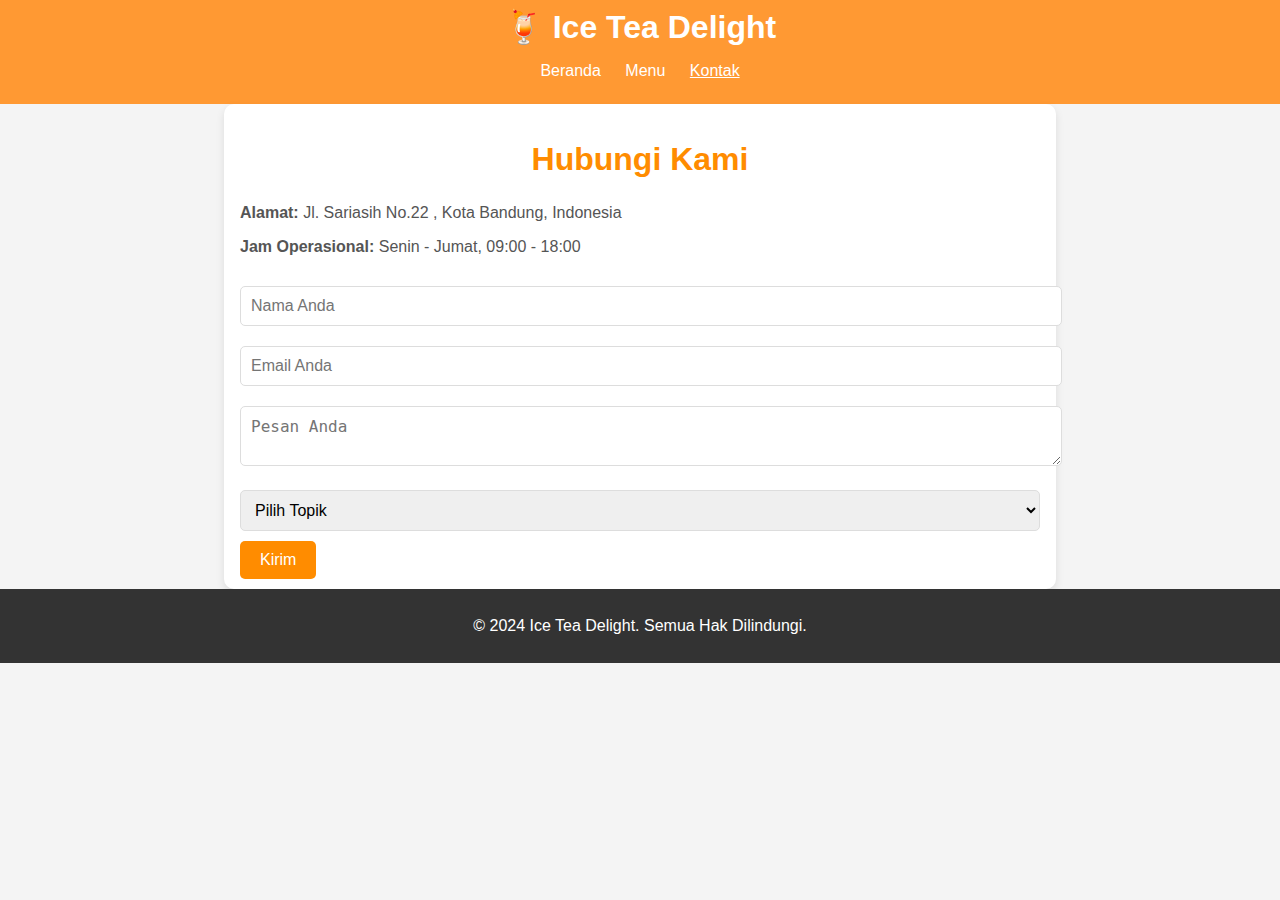
==== contact.html @ be7dbed3 "flex" ====
<!DOCTYPE html>
<html lang="id">
<head>
    <meta charset="UTF-8">
    <meta name="viewport" content="width=device-width, initial-scale=1.0">
    <title>Kontak - Ice Tea Delight</title>
    <link rel="stylesheet" href="css/stylecontact.css">
</head>
<body>
    <header>
        <div class="logo">🍹 Ice Tea Delight</div>
        <nav>
            <ul class="nav-links">
                <li><a href="index.html">Beranda</a></li>
                <li><a href="menu.html">Menu</a></li>
                <li><a href="contact.html" class="active">Kontak</a></li>

            </ul>
        </nav>
    </header>

    <section id="contact">
        <h2>Hubungi Kami</h2>
        
        <div class="contact-info">
            <p><strong>Alamat:</strong> Jl. Sariasih No.22 , Kota Bandung, Indonesia</p>
            <p><strong>Jam Operasional:</strong> Senin - Jumat, 09:00 - 18:00</p>
        </div>
        
        <form id="contactForm">
            <input type="text" id="name" placeholder="Nama Anda" required>
            <input type="email" id="email" placeholder="Email Anda" required>
            <textarea id="message" placeholder="Pesan Anda" required></textarea>
            <select id="topic" required>
                <option value="" disabled selected>Pilih Topik</option>
                <option value="pertanyaan">Pertanyaan Umum</option>
                <option value="pesanan">Pesanan</option>
                <option value="saran">Saran & Kritik</option>
            </select>
            <button type="submit">Kirim</button>
        </form>
    </section>
    



    <footer>
        <p>© 2024 Ice Tea Delight. Semua Hak Dilindungi.</p>
    </footer>
</body>
</html>
---- css/stylecontact.css ----
/* Gaya umum untuk halaman */
body {
    font-family: Arial, sans-serif;
    background-color: #f4f4f4;
    color: #333;
    margin: 0;
    padding: 0;
}

header {
    background-color: #ff9933;
    padding: 8px;
    color: white;
    text-align: center;
}

header .logo {
    font-size: 2rem;
    font-weight: bold;
}

nav ul {
    list-style-type: none;
    padding: 0;
}

nav ul li {
    display: inline;
    margin: 0 10px;
}

nav ul li a {
    color: white;
    text-decoration: none;
}

nav ul li a:hover, nav ul li a.active {
    text-decoration: underline;
}

#contact {
    padding: 10px 1rem;
    max-width: 800px;
    margin: 0 auto;
    background-color: white;
    border-radius: 10px;
    box-shadow: 0 4px 8px rgba(0, 0, 0, 0.1);
}

h2 {
    font-size: 2rem;
    color: #FF8C00;
    text-align: center;
}

.contact-info {
    margin-bottom: 20px;
    font-size: 1rem;
    color: #555;
}

form input, form textarea, form select {
    width: 100%;
    padding: 10px;
    margin: 10px 0;
    border-radius: 5px;
    border: 1px solid #ddd;
    font-size: 1rem;
}

form button {
    background-color: #FF8C00;
    color: white;
    border: none;
    padding: 10px 20px;
    border-radius: 5px;
    cursor: pointer;
    font-size: 1rem;
}

form button:hover {
    background-color: #ff7b00;
}

.map-container iframe {
    width: 100%;
    height: 400px;
    border: 0;
    border-radius: 10px;
    box-shadow: 0 4px 8px rgba(0, 0, 0, 0.1);
}

footer {
    text-align: center;
    padding: 12px;
    background-color: #333;
    color: white;
}
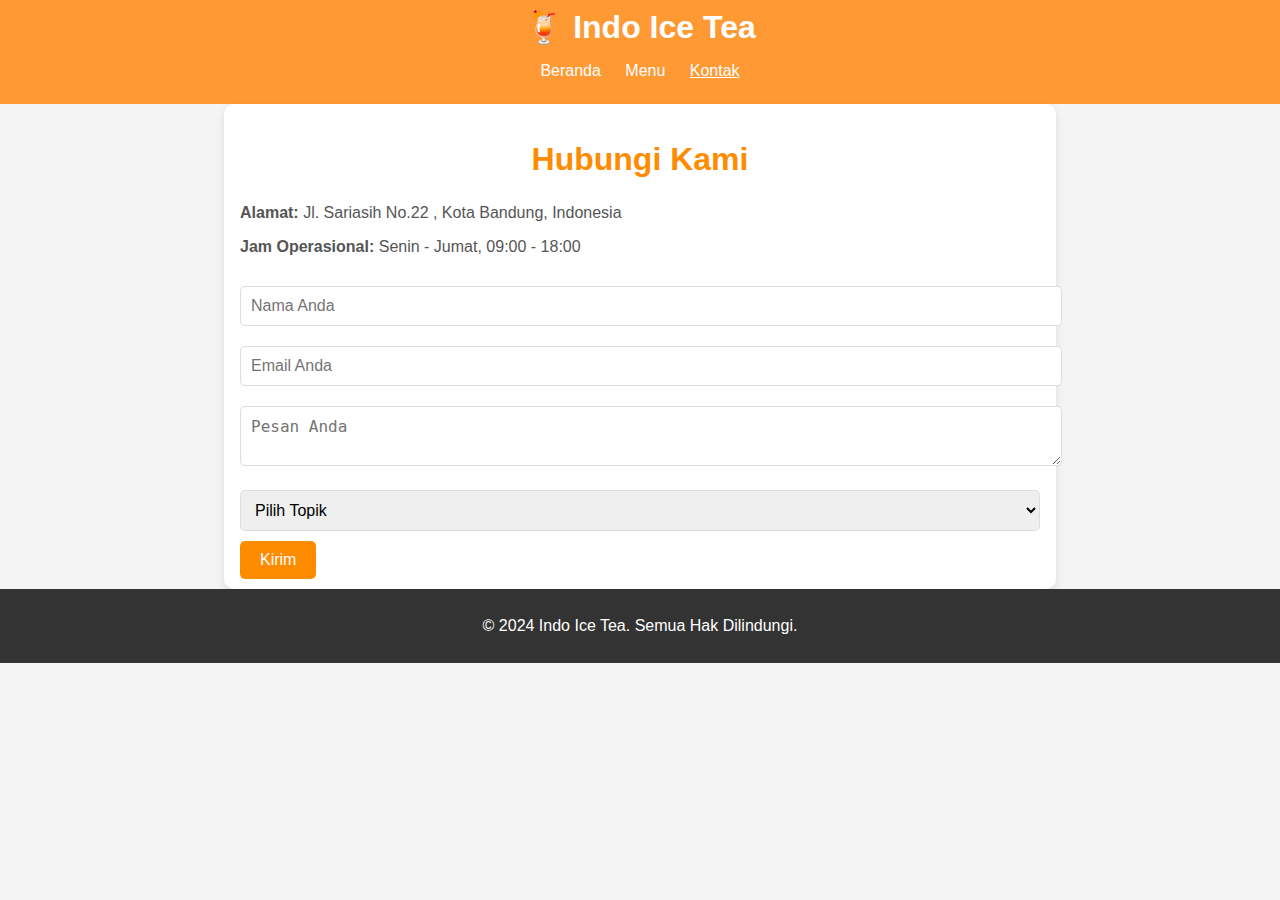
==== commit 75516615: "tes" ====
--- a/contact.html
+++ b/contact.html
@@ -8,10 +8,10 @@
 </head>
 <body>
     <header>
-        <div class="logo">🍹 Ice Tea Delight</div>
+        <div class="logo">🍹 Indo Ice Tea</div>
         <nav>
             <ul class="nav-links">
-                <li><a href="index.html">Beranda</a></li>
+                <li><a href="index.html">Beranda </a></li>
                 <li><a href="menu.html">Menu</a></li>
                 <li><a href="contact.html" class="active">Kontak</a></li>
 
@@ -41,11 +41,29 @@
         </form>
     </section>
     
-
+    <script>
+        document.getElementById('contactForm').addEventListener('submit', function(event) {
+            event.preventDefault();
+    
+            // Ambil data dari formulir
+            const name = document.getElementById('name').value;
+            const email = document.getElementById('email').value;
+            const message = document.getElementById('message').value;
+            const topic = document.getElementById('topic').value;
+    
+            // Format pesan untuk WhatsApp
+            const whatsappNumber = '6282122339125'; // Ganti dengan nomor WhatsApp tujuan (format internasional tanpa tanda +)
+            const text = `Halo, saya ${name}.%0A%0AEmail: ${email}%0ATopik: ${topic}%0A%0APesan:%0A${message}`;
+    
+            // Buka WhatsApp dengan pesan yang telah diformat
+            const whatsappUrl = `https://wa.me/${whatsappNumber}?text=${text}`;
+            window.open(whatsappUrl, '_blank');
+        });
+    </script>
 
 
     <footer>
-        <p>© 2024 Ice Tea Delight. Semua Hak Dilindungi.</p>
+        <p>© 2024 Indo Ice Tea. Semua Hak Dilindungi.</p>
     </footer>
 </body>
 </html>
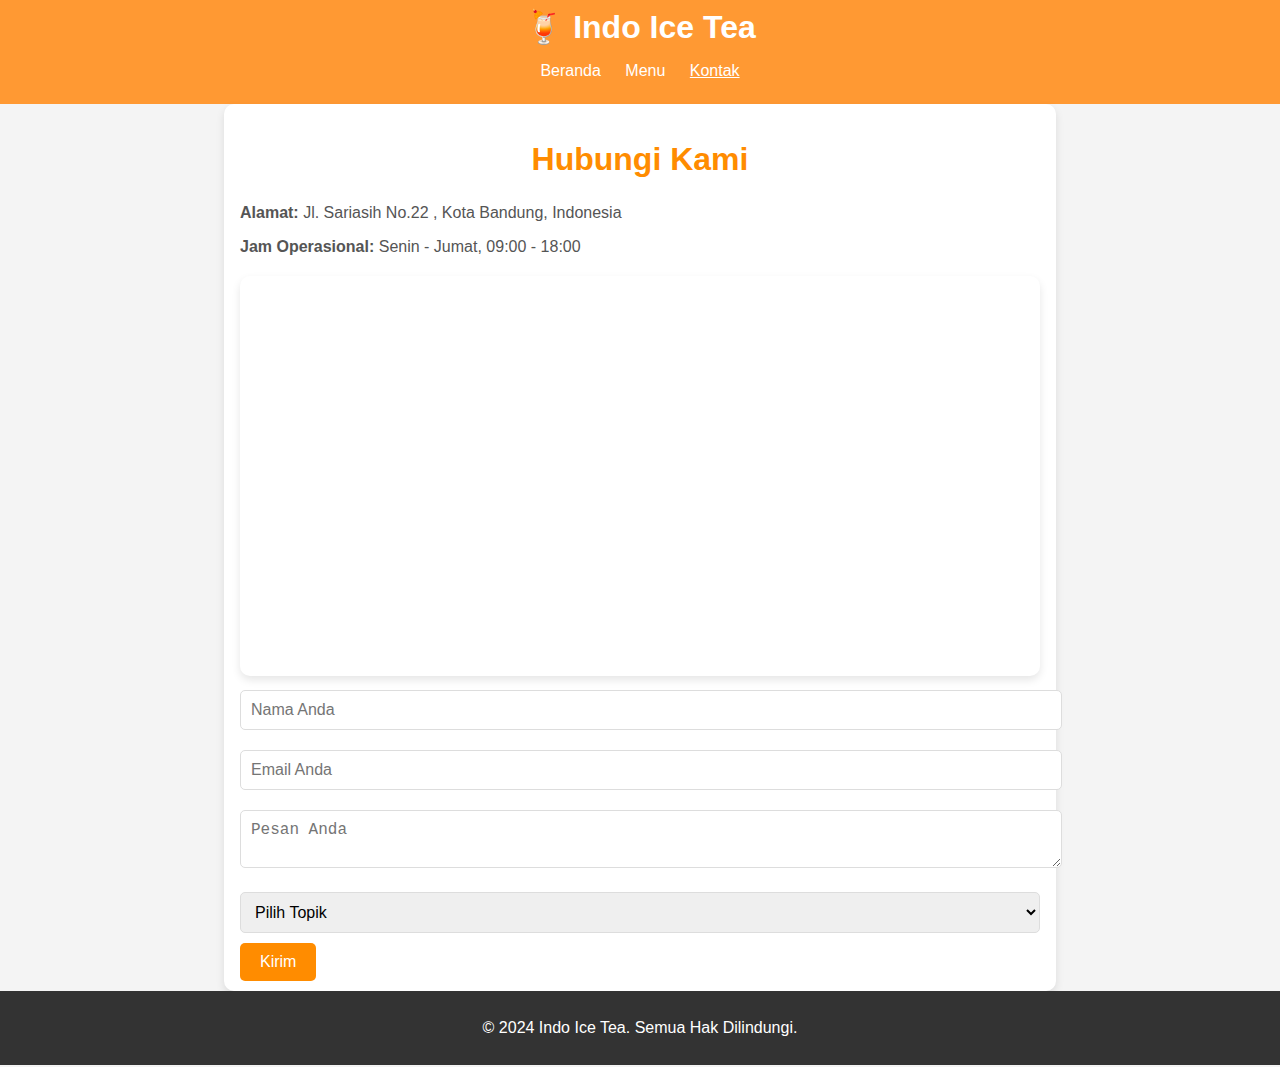
==== commit f3c689d2: "eror" ====
--- a/contact.html
+++ b/contact.html
@@ -3,8 +3,13 @@
 <head>
     <meta charset="UTF-8">
     <meta name="viewport" content="width=device-width, initial-scale=1.0">
-    <title>Kontak - Ice Tea Delight</title>
+    <title>Kontak - Indo Ice Tea</title>
     <link rel="stylesheet" href="css/stylecontact.css">
+    <link 
+    rel="icon"
+    type="image/x-icon"
+    href="image.png"
+    />
 </head>
 <body>
     <header>
@@ -27,6 +32,18 @@
             <p><strong>Jam Operasional:</strong> Senin - Jumat, 09:00 - 18:00</p>
         </div>
         
+        <!-- Menambahkan Google Maps -->
+    <div class="map-container">
+        <iframe 
+            src="https://maps.app.goo.gl/2Lp7tQYHUmsu5CuR8"
+            width="600" 
+            height="450" 
+            style="border:0;" 
+            allowfullscreen="" 
+            loading="lazy">
+        </iframe>
+    </div>
+
         <form id="contactForm">
             <input type="text" id="name" placeholder="Nama Anda" required>
             <input type="email" id="email" placeholder="Email Anda" required>
@@ -40,7 +57,7 @@
             <button type="submit">Kirim</button>
         </form>
     </section>
-    
+
     <script>
         document.getElementById('contactForm').addEventListener('submit', function(event) {
             event.preventDefault();
